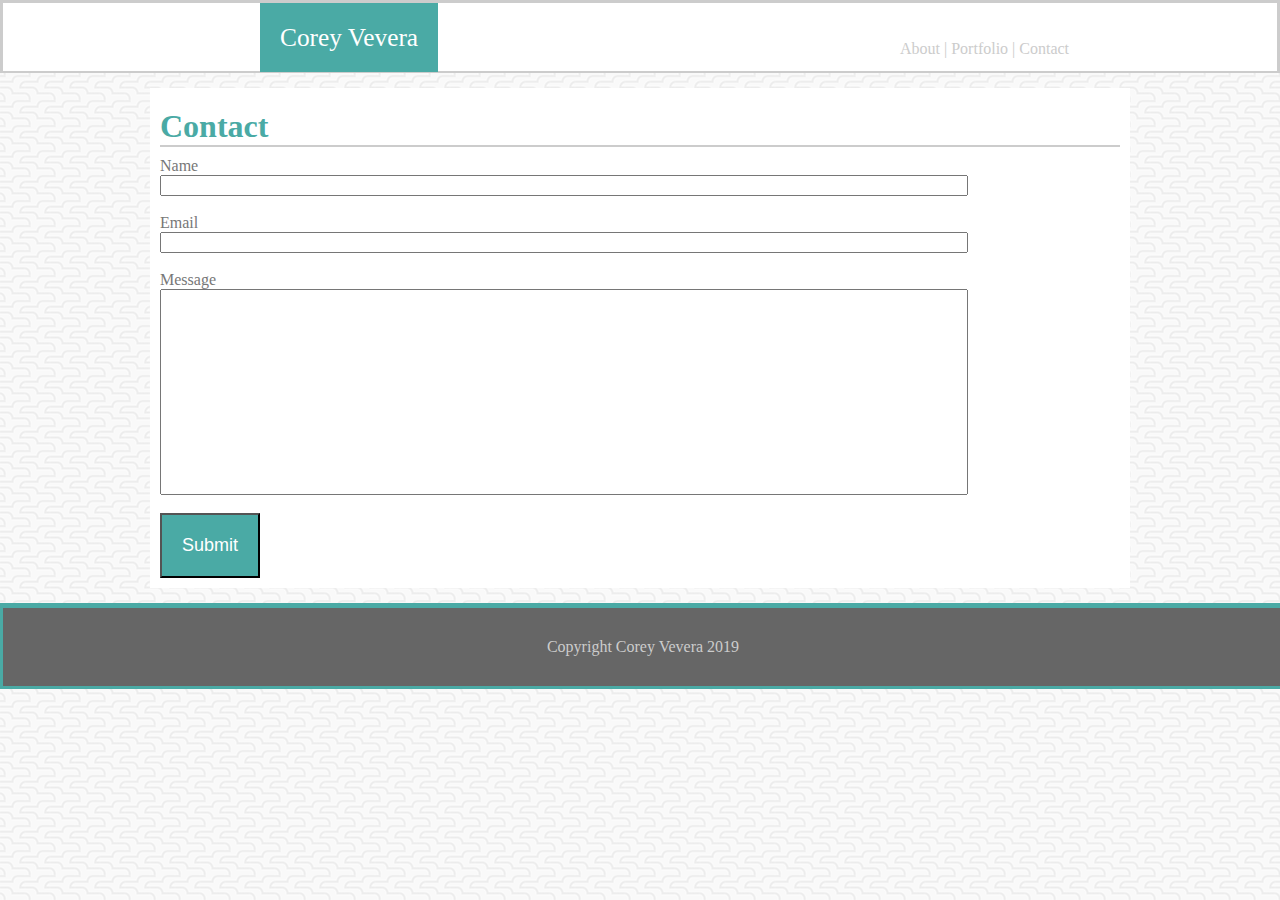
==== contact.html @ a05237c5 "added media queries to test on phone" ====
<!DOCTYPE html>
<head>
        <meta name="viewport" content="width=device-width, initial-scale=1">
<title>My Portfolio</title>
<link rel="stylesheet" type="text/css" href="assets/css/style.css">
<style>
        body {background-image: url("assets/images/beanstalk.png")}
        </style>
</head>
<body>
        <header>
               
                <div class="name">Corey Vevera</div>
    
                <nav>
                <div class="links">
    
                    <a href="index.html">About | </a>
                    <a href="portfolio.html">Portfolio | </a>
                    <a href="contact.html">Contact</a>
    
                </div>
                </nav>
            </header>
<section class="Contact">

        <h1>Contact</h1>
            <form>
                <div id="contact-name">
                    <label>Name</label>
                    <br>
                    <input type="text">
                </div>

                <br>

                <div id="contact-email">
                    <label>Email</label>
                    <br>
                    <input type="text">
                </div>

                <br>

                <div id="contact-message">
                    <label>Message</label>
                    <br>
                    <input type="text" style="height: 200px">
                </div>

                <br>

                <div class="button">
                    <button type="submit">Submit</button>
                </div>
            </form>

              
</div>
</section>
<footer>
    Copyright Corey Vevera 2019
</footer>




</body>

</html>
---- assets/css/style.css ----
.container  {

    font-family: 'Arial', 'Helvetica Neue', Helvetica, sans-serif;
    margin: auto;
}

header {

	font-family: 'Georgia', Times, Times New Roman, serif;
	background-color: #ffffff;
	padding: 48px 0px 20px 0px;
	border-bottom: 2pt;
	border-style: solid;
    border-color: #cccccc;
    margin: auto;
}

nav {
    position: absolute;
	width: 200px;
	float: left;
	background-color: #ffffff;
    left: 900px;
    top: 40px;
}

a {

	color:#cccccc;
	text-decoration: none;
}

a:hover {color: #666666}

body {
    background-image: url("assets/images/beanstalk.png");
    margin: auto;}

h1 {

	color: #4aaaa5;
    display: block;
    font-size: 32;
    margin-top: 10px;
    margin-bottom: 10px;
    margin-left: 0;
    margin-right: 0;
    font-weight: bold;
    border-bottom: #cccccc solid 2px;
}

p {color: #777777}

article {

	font-size: 12pt;
	width:960px;
	box-align: center;
	background-color: #ffffff;
	margin-right: auto;
    margin-left: auto;
    margin-top: 15px;
    margin-bottom: 15px;
	padding: 32px;
	height: 100%;
}

img {
	float: left;
	margin:0 16px 16px 0;
}


footer {

	width:100%;
	text-align: center;
	background-color: #666666;
	color: #cccccc;
	padding: 30px 0 30px 0;
	border-top: 5px;
	border-style: solid;
    border-color: #4aaaa5;
    clear: both;
}

.name {

    font-size: 19pt;
    position: absolute;
    float: left;
    color: white;
    background-color: #4aaaa5;
    top: 3px;
    left: 260px;
    padding: 20px;
}


.About {

	background-image: url("assets/images/beanstalk.png");
	width:100%;
	height: 60%;
    display: flex;
    margin-right: auto;
    margin-left: auto;
    padding: 10px;
    margin-top: 15px;
    margin-bottom: 15px;
    box-align: center;
}

/* CONTACT CSS */
.Contact {
    Color: #777777;
    width: 960px;
    height: 100%;
    font-family: 'Georgia', Times, Times New Roman, serif;
    background-color: #ffffff;
    margin-right: auto;
    margin-left: auto;
    padding: 10px;
    margin-top: 15px;
    margin-bottom: 15px;
    box-align: center;

}

.contact-name {
    width: 800px;
}
.contact-email {
    width: 800px;
}
.contact-message {
    width: 800px;
}

input {
    width: 800px;}

button {
    padding: 20px;
    color: white;
    background-color: #4aaaa5;
    font-size: 18px;
}
button:hover {background-color: #c6dbda}

/* PORTFOLIO CSS */
.projects {
    color: white;
    background-color: #4aaaa5;
    text-align: center;
    position: absolute;
    display: block;
    margin-top: 110px; 
    width: 300px;
    height: 20px;

}

.portfolio {
    Color: #777777;
    width: 960px;
    height: 590px;
    font-family: 'Georgia', Times, Times New Roman, serif;
    background-color: #ffffff;
    margin-right: auto;
    margin-left: auto;
    padding: 20px;
    margin-top: 15px;
    margin-bottom: 15px;
    box-align: center;
    overflow: auto;
}

#projects-1 {
    position: relative;
}

#projects-2 {
    position: absolute;
    bottom: 144px;
}

#projects-3 {
    position: absolute;
    bottom: -38px;
}

#projects-4 {
    position: absolute;
    right: 500px
}

#projects-5 {
    position: absolute;
    bottom: 144px;
    right: 500px
}

.container-portfolio {
    float: left;
    display: block;
}

/* Media Queries Start Here */
@media screen and (max-width: 980px ) {
    .sidebar {
      width: 37%;
    }
    .main-section {
      width: 60%;
    }
    .About {
        width: 60%;
      }
      .portfolio {
          width: 60%;
      }
      .Contact {
          width: 60%;
      }
    header {
     width: 100%;
    }
    #logo {
    width: 100%;
  
  }
  
  @media screen and (max-width: 768px) {
    .sidebar {
      width: 100%;
    }
    .About {
      width: 100%;
    }
    .portfolio {
        width: 100%;
    }
    .Contact {
        width: 100%;
    }
      header {
     width: 100%;
    }
     #logo {
    width: 100%;
  }
  
  
  @media screen and (max-width: 640) {
    
    .sidebar {
      width: 70%;
      float: none;
    }
    .main-section {
      width: 100%;
    }
    .About {
        width: 100%;
      }
      .portfolio {
          width: 100%;
      }
      .Contact {
          width: 100%;
      }
      header {
      width: 100%;
    }
      #logo {
      width: 100%;
  }
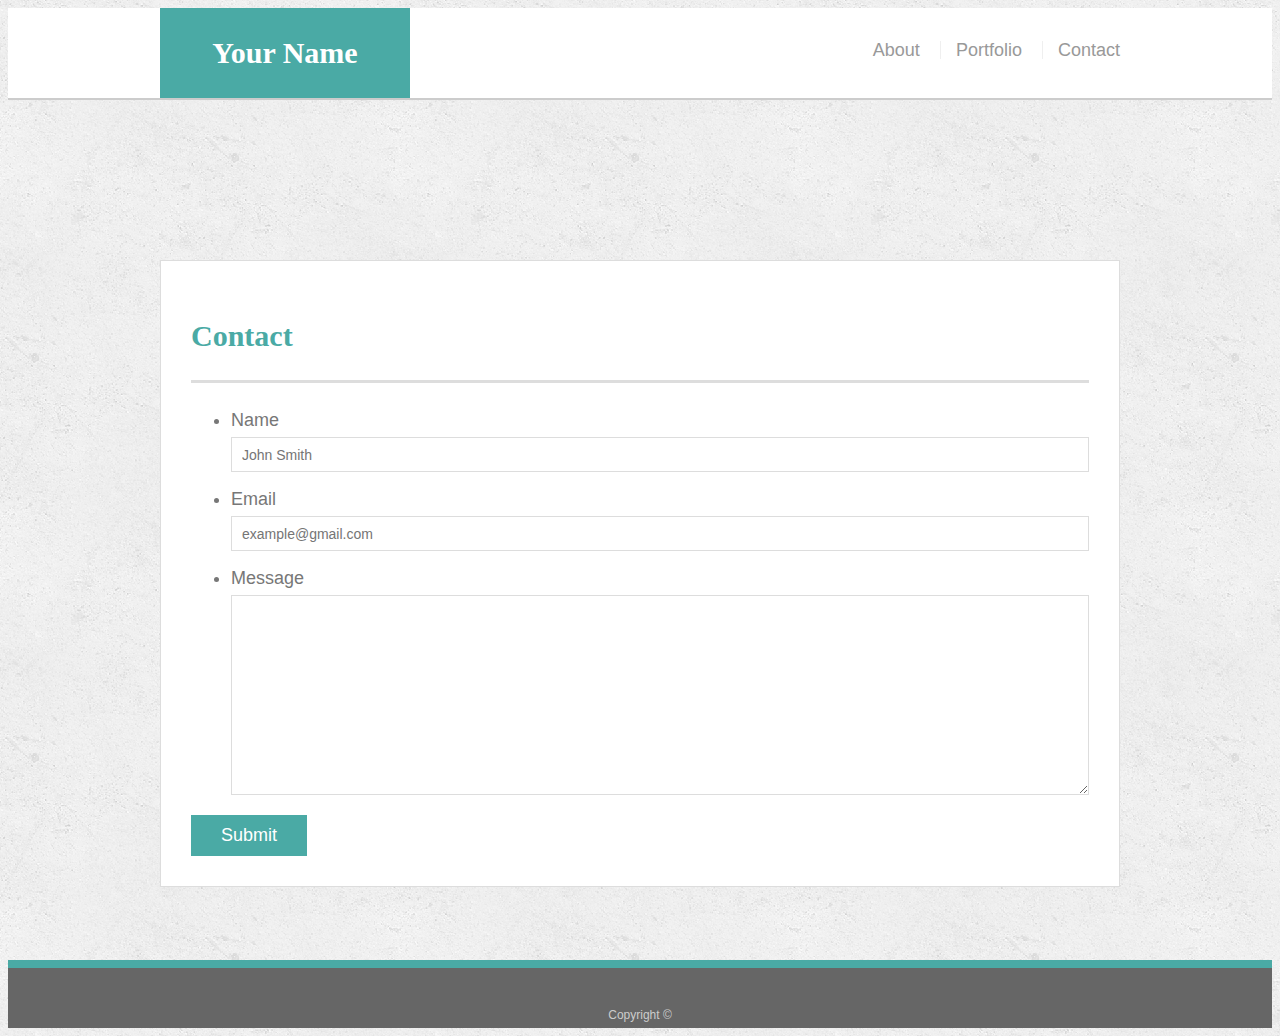
==== commit e4a3eade: "Oh yeah, that viewport though" ====
--- a/contact.html
+++ b/contact.html
@@ -1,70 +1,57 @@
-<!DOCTYPE html>
+<!doctype html>
+<html lang="en-us">
+
 <head>
-        <meta name="viewport" content="width=device-width, initial-scale=1">
-<title>My Portfolio</title>
-<link rel="stylesheet" type="text/css" href="assets/css/style.css">
-<style>
-        body {background-image: url("assets/images/beanstalk.png")}
-        </style>
+  <meta charset="UTF-8">
+  <title>Contact | Your Name</title>
+  <link rel="stylesheet" type="text/css" href="assets/css/style.css">
+  <meta name="viewport" content="width=device-width, initial-scale=1">
 </head>
+
 <body>
-        <header>
-               
-                <div class="name">Corey Vevera</div>
-    
-                <nav>
-                <div class="links">
-    
-                    <a href="index.html">About | </a>
-                    <a href="portfolio.html">Portfolio | </a>
-                    <a href="contact.html">Contact</a>
-    
-                </div>
-                </nav>
-            </header>
-<section class="Contact">
 
-        <h1>Contact</h1>
-            <form>
-                <div id="contact-name">
-                    <label>Name</label>
-                    <br>
-                    <input type="text">
-                </div>
+  <header id="masthead">
+    <div class="container">
+      <a href="index.html" id="logo">Your Name</a>
+      <nav>
+        <a href="index.html">About</a>
+        <a href="portfolio.html">Portfolio</a>
+        <a href="contact.html">Contact</a>
+      </nav>
+    </div>
+  </header>
 
-                <br>
+  <div id="main-container" class="container">
+    <section class="main-section">
+      <h1>Contact</h1>
 
-                <div id="contact-email">
-                    <label>Email</label>
-                    <br>
-                    <input type="text">
-                </div>
+      <form id="contact-form">
+        <ul>
+          <li>
+            <label for="name">Name</label>
+            <input type="text" id="name" name="name" placeholder="John Smith" required="required">
+          </li>
+          <li>
+            <label for="email">Email</label>
+            <input type="email" id="email" name="email" placeholder="example@gmail.com" required="required">
+          </li>
+          <li>
+            <label for="message">Message</label>
+            <textarea id="message" name="message" required="required"></textarea>
+          </li>
+        </ul>
+        <input type="submit">
+      </form>
 
-                <br>
+    </section>
 
-                <div id="contact-message">
-                    <label>Message</label>
-                    <br>
-                    <input type="text" style="height: 200px">
-                </div>
+  </div>
 
-                <br>
-
-                <div class="button">
-                    <button type="submit">Submit</button>
-                </div>
-            </form>
-
-              
-</div>
-</section>
-<footer>
-    Copyright Corey Vevera 2019
-</footer>
-
-
-
-
+  <footer>
+    <div class="container">
+      Copyright &copy; 
+    </div>
+  </footer>
 </body>
 
-</html>+</html>
--- a/assets/css/style.css
+++ b/assets/css/style.css
@@ -1,278 +1,274 @@
-.container  {
-
-    font-family: 'Arial', 'Helvetica Neue', Helvetica, sans-serif;
-    margin: auto;
-}
-
+body {
+  font-family: Arial, "Helvetica Neue", Helvetica, sans-serif;
+  font-size: 18px;
+  line-height: 34px;
+  color: #777777;
+  background: url("../images/concrete_seamless.png");
+}
+
+* {
+  box-sizing: border-box;
+}
+
+/* general */
+
+.container {
+  width: 100%;
+  max-width: 960px;
+  margin: 0 auto;
+  clear: both;
+}
+
+h1,
+h2,
+h3,
+p {
+  margin-bottom: 20px;
+}
+
+p:last-child {
+  margin-bottom: 0;
+}
+
+h1,
+h2,
+h3 {
+  font-family: Georgia, Times, "Times New Roman", serif;
+  font-weight: 700;
+  color: #4aaaa5;
+}
+
+h1 {
+  padding-bottom: 20px;
+  font-size: 30px;
+  line-height: 49px;
+  border-bottom: 3px solid #dddddd;
+}
+
+h2,
+h3 {
+  font-size: 22px;
+}
+
+/* header */
+
+#masthead {
+  position: static;
+  z-index: 99;
+  width: 100%;
+  margin: 0 0 30px;
+  overflow: auto;
+  color: #ffffff;
+  background: #ffffff;
+  border-bottom: 2px solid #cccccc;
+}
+
+#logo {
+  float: left;
+  width: 250px;
+  height: 90px;
+  font-family: Georgia, Times, "Times New Roman", serif;
+  font-size: 30px;
+  font-weight: 700;
+  line-height: 90px;
+  color: #ffffff;
+  text-align: center;
+  text-decoration: none;
+  background: #4aaaa5;
+}
+
+nav {
+  float: right;
+  margin-top: 25px;
+}
+
+nav a {
+  display: inline-block;
+  padding-left: 15px;
+  margin-left: 15px;
+  line-height: 18px;
+  color: #999;
+  text-decoration: none;
+  border-left: 1px solid #efefef;
+}
+
+nav a:first-child {
+  border-left: 0 none;
+}
+
+/* footer */
+
+footer {
+  padding: 30px 0;
+  clear: both;
+  font-size: 12px;
+  color: #ffffff;
+  color: #cccccc;
+  text-align: center;
+  background: #666666;
+  border-top: 8px solid #4aaaa5;
+  height: 50px;
+}
+
+h3, h2 {
+  padding-bottom: 20px;
+  margin-bottom: 15px;
+  line-height: 22px;
+  border-bottom: 2px solid #eeeeee;
+}
+
+/* main */
+
+#main-container {
+  padding-top: 130px;
+  min-height: calc(100vh - 70px);
+}
+
+.main-section {
+  float: left;
+  width: 100%;
+  max-width: 960px;
+  padding: 30px;
+  margin: 0 0 40px;
+  background: #ffffff;
+  border: 1px solid #dddddd;
+}
+
+/* portfolio page */
+
+.work {
+  position: relative;
+  float: left;
+  width: 274px;
+  margin: 20px 0 25px;
+  overflow: auto;
+}
+
+.work:nth-child(even) {
+  margin-right: 40px;
+}
+
+.work img {
+  width: 100%;
+  border: 0 none;
+  opacity: 0.8;
+}
+
+.work h3 {
+  position: absolute;
+  bottom: 20px;
+  width: 100%;
+  padding: 15px;
+  margin-bottom: 0;
+  font-weight: 300;
+  line-height: 30px;
+  color: #ffffff;
+  text-align: center;
+  background: #4aaaa5;
+  border-bottom: 0;
+}
+
+.auth-image {
+  float: left;
+  width: 200px;
+  height: auto;
+  margin-top: 10px;
+  margin-right: 25px;
+}
+
+/* contact page */
+
+#contact-form ul {
+  margin-bottom: 20px;
+}
+
+#contact-form li {
+  margin-bottom: 10px;
+}
+
+label,
+input[type=text],
+input[type=email],
+textarea {
+  display: block;
+  width: 100%;
+}
+
+input[type=text],
+input[type=email],
+textarea {
+  height: 35px;
+  padding: 0 10px;
+  font-size: 14px;
+  border: 1px solid #dddddd;
+}
+
+textarea {
+  height: 200px;
+}
+
+input[type=submit] {
+  padding: 10px 30px;
+  font-size: 18px;
+  color: #ffffff;
+  cursor: pointer;
+  background: #4aaaa5;
+  border: 0 none;
+}
+
+@media screen and (max-width: 980px ) {
+  .sidebar {
+    width: 37%;
+  }
+  .main-section {
+    width: 60%;
+  }
+  #masthead {
+   width: 100%;
+  }
+  #logo {
+  width: 100%;
+
+}
+
+
+@media screen and (max-width: 768px) {
+  .sidebar {
+    width: 100%;
+  }
+  .main-section {
+    width: 100%;
+  }
+    #masthead {
+   width: 100%;
+  }
+   #logo {
+  width: 100%;
+}
+
+
+@media screen and (max-width: 640) {
+  
+  .sidebar {
+    width: 70%;
+    float: none;
+  }
+  .main-section {
+    width: 100%;
+  }
+    #masthead {
+    width: 59%;
+  }
+    #logo {
+    width: 100%;
+}
+body {
+  width: 59%;
+}
 header {
-
-	font-family: 'Georgia', Times, Times New Roman, serif;
-	background-color: #ffffff;
-	padding: 48px 0px 20px 0px;
-	border-bottom: 2pt;
-	border-style: solid;
-    border-color: #cccccc;
-    margin: auto;
-}
-
+  width: 59%;
+}
 nav {
-    position: absolute;
-	width: 200px;
-	float: left;
-	background-color: #ffffff;
-    left: 900px;
-    top: 40px;
-}
-
-a {
-
-	color:#cccccc;
-	text-decoration: none;
-}
-
-a:hover {color: #666666}
-
-body {
-    background-image: url("assets/images/beanstalk.png");
-    margin: auto;}
-
-h1 {
-
-	color: #4aaaa5;
-    display: block;
-    font-size: 32;
-    margin-top: 10px;
-    margin-bottom: 10px;
-    margin-left: 0;
-    margin-right: 0;
-    font-weight: bold;
-    border-bottom: #cccccc solid 2px;
-}
-
-p {color: #777777}
-
-article {
-
-	font-size: 12pt;
-	width:960px;
-	box-align: center;
-	background-color: #ffffff;
-	margin-right: auto;
-    margin-left: auto;
-    margin-top: 15px;
-    margin-bottom: 15px;
-	padding: 32px;
-	height: 100%;
-}
-
-img {
-	float: left;
-	margin:0 16px 16px 0;
-}
-
-
-footer {
-
-	width:100%;
-	text-align: center;
-	background-color: #666666;
-	color: #cccccc;
-	padding: 30px 0 30px 0;
-	border-top: 5px;
-	border-style: solid;
-    border-color: #4aaaa5;
-    clear: both;
-}
-
-.name {
-
-    font-size: 19pt;
-    position: absolute;
-    float: left;
-    color: white;
-    background-color: #4aaaa5;
-    top: 3px;
-    left: 260px;
-    padding: 20px;
-}
-
-
-.About {
-
-	background-image: url("assets/images/beanstalk.png");
-	width:100%;
-	height: 60%;
-    display: flex;
-    margin-right: auto;
-    margin-left: auto;
-    padding: 10px;
-    margin-top: 15px;
-    margin-bottom: 15px;
-    box-align: center;
-}
-
-/* CONTACT CSS */
-.Contact {
-    Color: #777777;
-    width: 960px;
-    height: 100%;
-    font-family: 'Georgia', Times, Times New Roman, serif;
-    background-color: #ffffff;
-    margin-right: auto;
-    margin-left: auto;
-    padding: 10px;
-    margin-top: 15px;
-    margin-bottom: 15px;
-    box-align: center;
-
-}
-
-.contact-name {
-    width: 800px;
-}
-.contact-email {
-    width: 800px;
-}
-.contact-message {
-    width: 800px;
-}
-
-input {
-    width: 800px;}
-
-button {
-    padding: 20px;
-    color: white;
-    background-color: #4aaaa5;
-    font-size: 18px;
-}
-button:hover {background-color: #c6dbda}
-
-/* PORTFOLIO CSS */
-.projects {
-    color: white;
-    background-color: #4aaaa5;
-    text-align: center;
-    position: absolute;
-    display: block;
-    margin-top: 110px; 
-    width: 300px;
-    height: 20px;
-
-}
-
-.portfolio {
-    Color: #777777;
-    width: 960px;
-    height: 590px;
-    font-family: 'Georgia', Times, Times New Roman, serif;
-    background-color: #ffffff;
-    margin-right: auto;
-    margin-left: auto;
-    padding: 20px;
-    margin-top: 15px;
-    margin-bottom: 15px;
-    box-align: center;
-    overflow: auto;
-}
-
-#projects-1 {
-    position: relative;
-}
-
-#projects-2 {
-    position: absolute;
-    bottom: 144px;
-}
-
-#projects-3 {
-    position: absolute;
-    bottom: -38px;
-}
-
-#projects-4 {
-    position: absolute;
-    right: 500px
-}
-
-#projects-5 {
-    position: absolute;
-    bottom: 144px;
-    right: 500px
-}
-
-.container-portfolio {
-    float: left;
-    display: block;
-}
-
-/* Media Queries Start Here */
-@media screen and (max-width: 980px ) {
-    .sidebar {
-      width: 37%;
-    }
-    .main-section {
-      width: 60%;
-    }
-    .About {
-        width: 60%;
-      }
-      .portfolio {
-          width: 60%;
-      }
-      .Contact {
-          width: 60%;
-      }
-    header {
-     width: 100%;
-    }
-    #logo {
-    width: 100%;
-  
-  }
-  
-  @media screen and (max-width: 768px) {
-    .sidebar {
-      width: 100%;
-    }
-    .About {
-      width: 100%;
-    }
-    .portfolio {
-        width: 100%;
-    }
-    .Contact {
-        width: 100%;
-    }
-      header {
-     width: 100%;
-    }
-     #logo {
-    width: 100%;
-  }
-  
-  
-  @media screen and (max-width: 640) {
-    
-    .sidebar {
-      width: 70%;
-      float: none;
-    }
-    .main-section {
-      width: 100%;
-    }
-    .About {
-        width: 100%;
-      }
-      .portfolio {
-          width: 100%;
-      }
-      .Contact {
-          width: 100%;
-      }
-      header {
-      width: 100%;
-    }
-      #logo {
-      width: 100%;
-  }+  width: 100%;
+  float: none;
+}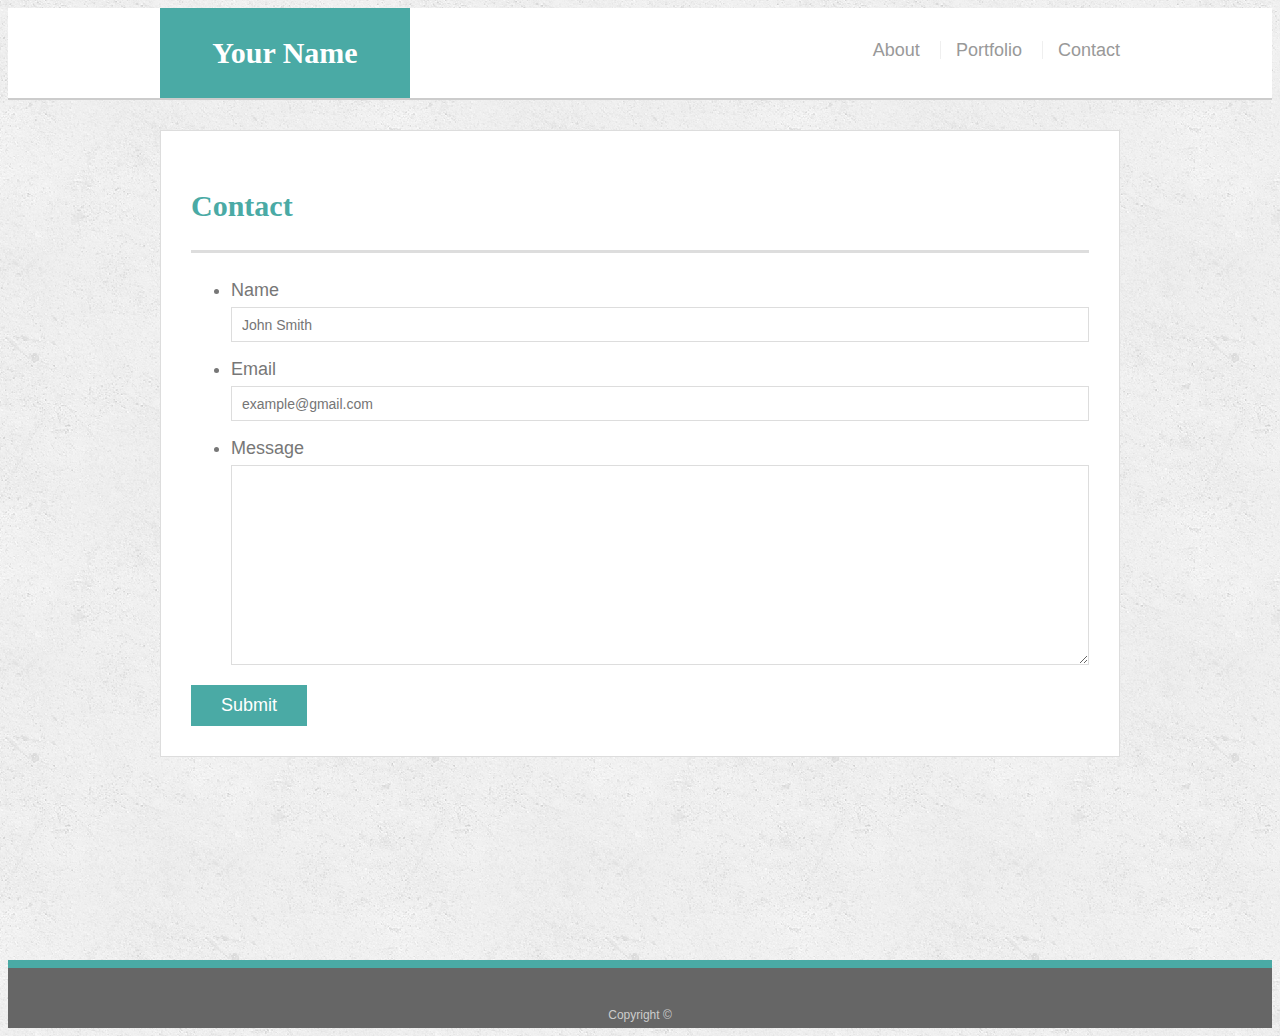
==== commit 14d6264b: "reset viewports" ====
--- a/contact.html
+++ b/contact.html
@@ -3,9 +3,10 @@
 
 <head>
   <meta charset="UTF-8">
+  <meta name="viewport" content="width=device-width, initial-scale=1">
   <title>Contact | Your Name</title>
   <link rel="stylesheet" type="text/css" href="assets/css/style.css">
-  <meta name="viewport" content="width=device-width, initial-scale=1">
+  
 </head>
 
 <body>
--- a/assets/css/style.css
+++ b/assets/css/style.css
@@ -120,7 +120,7 @@
 /* main */
 
 #main-container {
-  padding-top: 130px;
+  /* padding-top: 130px; */
   min-height: calc(100vh - 70px);
 }
 
